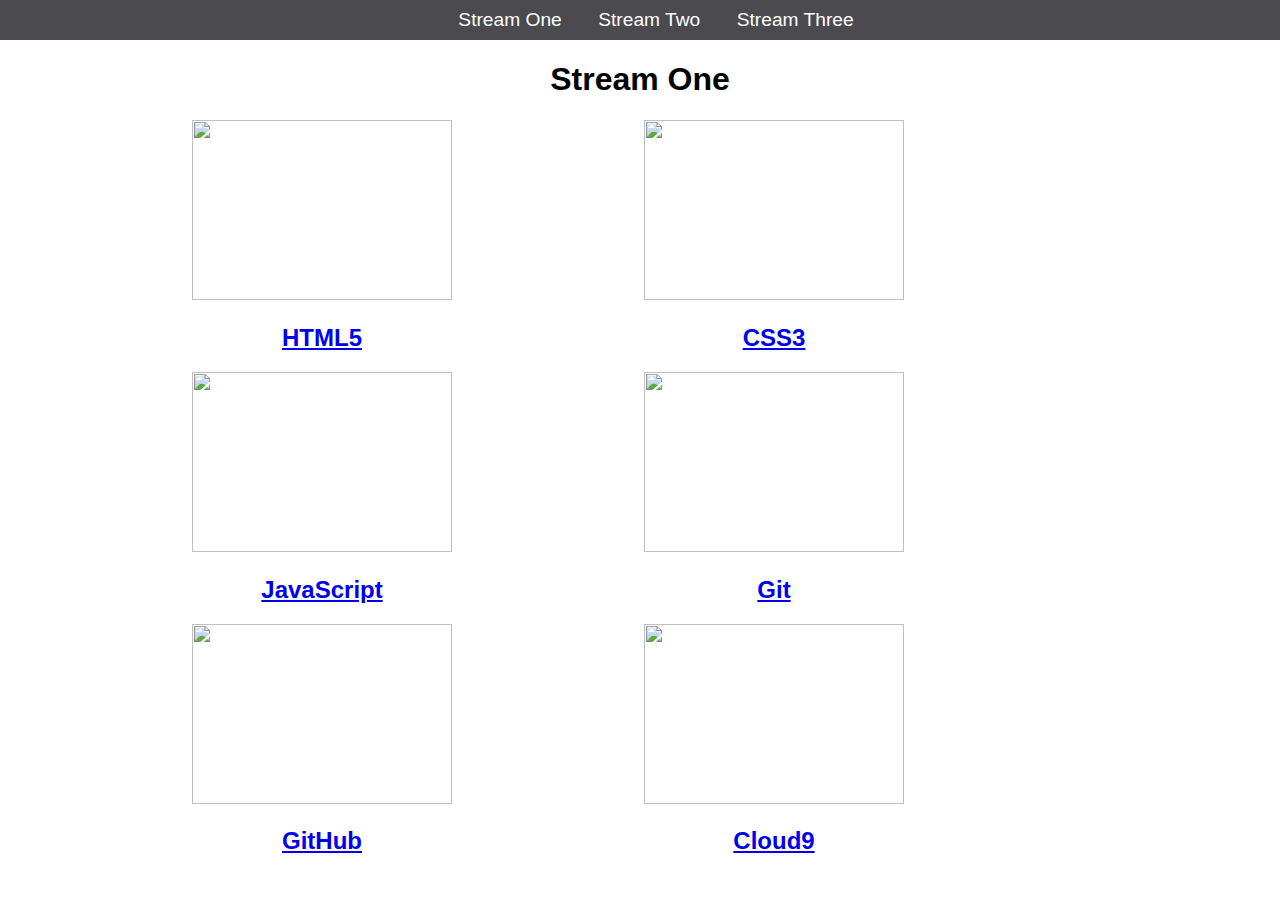
==== index.html @ 7f5730be "renamed stream-one to index and updated hyperlinks in navbar." ====
<!DOCTYPE html>
<html>
	<head>
		<title>Stream One - Coding Languages</title>
		<link rel="stylesheet" href="css/style.css" type="text/css" />
	</head>
	
	<body>
		<nav>
		    <ul>
		        <li><a href="index.html">Stream One</a></li>
		        <li><a href="stream-two.html">Stream Two</a></li>
		        <li><a href="stream-three.html">Stream Three</a></li>
		    </ul>
		</nav>
		<h1>Stream One</h1>
			<div class="card">
				<a href="https://en.wikipedia.org/wiki/HTML5" target="_blank">
                    <img src="https://thenewboston.com/images/forum/logos/145efe2aab7ca9959397d6344180b658.png"/>
                    <h2>HTML5</h2>
                </a>
            </div>
			<div class="card">
                <a href="https://en.wikipedia.org/wiki/Cascading_Style_Sheets" target="_blank">
                    <img src="https://www.viewlike.us/wp-content/uploads/2013/04/css3-markup.jpg"/>
                    <h2>CSS3</h2>
                </a>
            </div>
            <div class="card">
                <a href="https://en.wikipedia.org/wiki/JavaScript" target="_blank">
                    <img src="https://www.sololearn.com/Icons/Courses/1024.png"/>
                    <h2>JavaScript</h2>
                </a>
            </div>
			<div class="card">
				<a href="https://en.wikipedia.org/wiki/Git" target="_blank">
					<img src="http://valuebound.com/sites/default/files/2015-12/Beginners_guide_setting_up-git.jpg"/>
					<h2>Git</h2>
				</a>
			</div>
			<div class="card">
				<a href="https://en.wikipedia.org/wiki/GitHub" target="_blank">
					<img src="https://pbs.twimg.com/profile_images/616309728688238592/pBeeJQDQ.png"/>
					<h2>GitHub</h2>
				</a>
			</div>
			<div class="card">
				<a href="https://en.wikipedia.org/wiki/Cloud9" target="_blank">
					<img src="http://imgmr.com/wp-content/uploads/2016/03/cloud9.jpg"/>
					<h2>Cloud9</h2>
				</a>
			</div>
	</body>
</html>
---- css/style.css ----
body {
  margin: 0;
  padding: 0;
  font-family: 'Oswald', sans-serif;
}
 
nav ul {
  list-style: none;
  background-color: #4a4a4f;
  text-align: center;
  padding: 0;
  margin: 0;
}

nav li {
  font-size: 1.2em;
  line-height: 40px;
  height: 40px;
  display: inline-block;
  margin-left: 2.5%;
}
 
nav a {
  text-decoration: none;
  color: #fff;
  display: block;
}

nav a:hover {
  background-color: #fff;
  color: #4a4a4f;
}

h1 {
  text-align: center;
}

.card {
    float: left;
    width: 30%;
    margin-left: 15%;
    max-width: 260px;
    min-width: 150px;
}

.card a {
    text-align: center;
}

img {
    width: 100%;
    height: 180px;
}

/* This is to make a change to this file for Github Push purposes*/
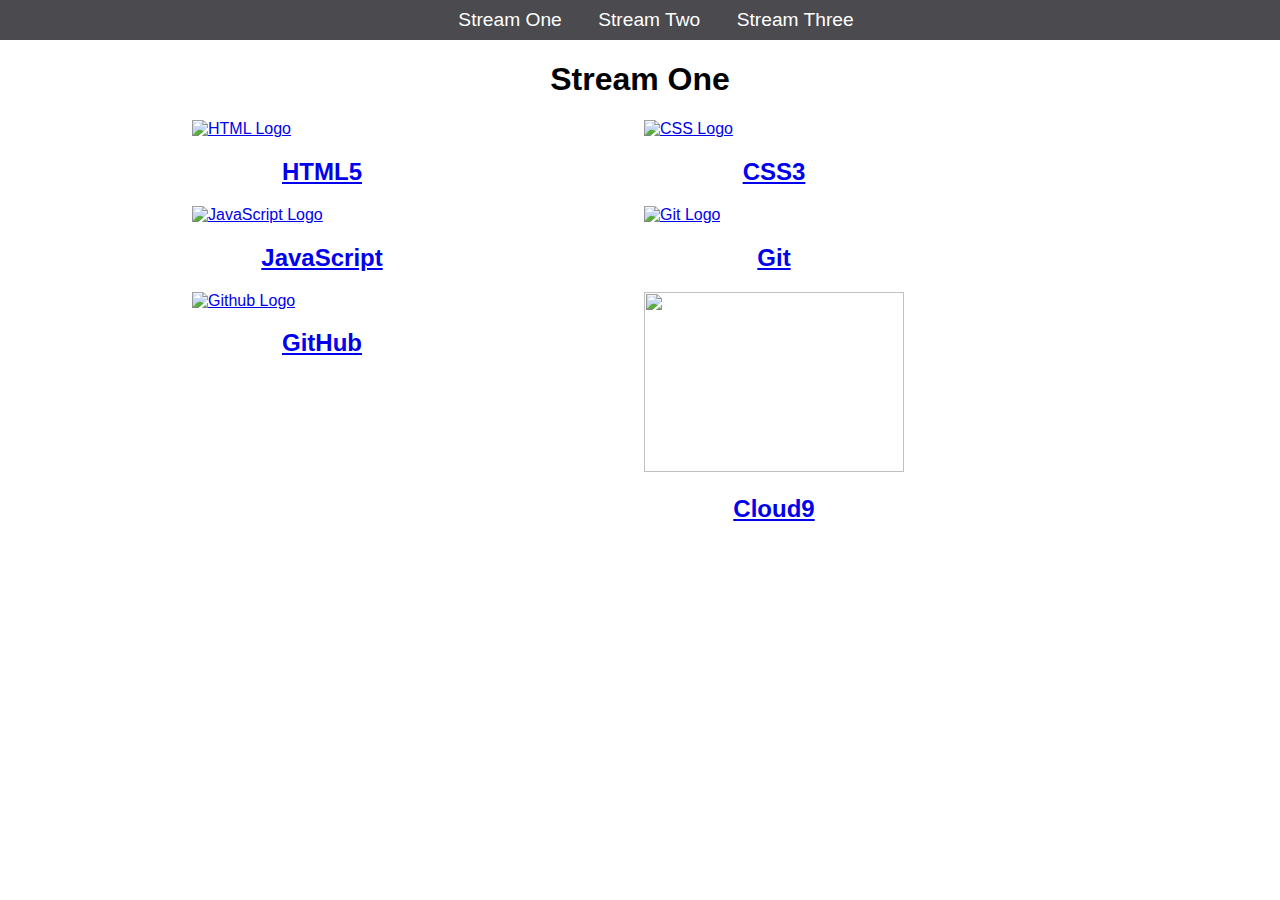
==== commit 296aab99: "added alt text to images." ====
--- a/index.html
+++ b/index.html
@@ -16,31 +16,31 @@
 		<h1>Stream One</h1>
 			<div class="card">
 				<a href="https://en.wikipedia.org/wiki/HTML5" target="_blank">
-                    <img src="https://thenewboston.com/images/forum/logos/145efe2aab7ca9959397d6344180b658.png"/>
+                    <img src="https://thenewboston.com/images/forum/logos/145efe2aab7ca9959397d6344180b658.png" alt="HTML Logo"/>
                     <h2>HTML5</h2>
                 </a>
             </div>
 			<div class="card">
                 <a href="https://en.wikipedia.org/wiki/Cascading_Style_Sheets" target="_blank">
-                    <img src="https://www.viewlike.us/wp-content/uploads/2013/04/css3-markup.jpg"/>
+                    <img src="https://www.viewlike.us/wp-content/uploads/2013/04/css3-markup.jpg" alt="CSS Logo"/>
                     <h2>CSS3</h2>
                 </a>
             </div>
             <div class="card">
                 <a href="https://en.wikipedia.org/wiki/JavaScript" target="_blank">
-                    <img src="https://www.sololearn.com/Icons/Courses/1024.png"/>
+                    <img src="https://www.sololearn.com/Icons/Courses/1024.png" alt="JavaScript Logo"/>
                     <h2>JavaScript</h2>
                 </a>
             </div>
 			<div class="card">
 				<a href="https://en.wikipedia.org/wiki/Git" target="_blank">
-					<img src="http://valuebound.com/sites/default/files/2015-12/Beginners_guide_setting_up-git.jpg"/>
+					<img src="http://valuebound.com/sites/default/files/2015-12/Beginners_guide_setting_up-git.jpg" alt="Git Logo"/>
 					<h2>Git</h2>
 				</a>
 			</div>
 			<div class="card">
 				<a href="https://en.wikipedia.org/wiki/GitHub" target="_blank">
-					<img src="https://pbs.twimg.com/profile_images/616309728688238592/pBeeJQDQ.png"/>
+					<img src="https://pbs.twimg.com/profile_images/616309728688238592/pBeeJQDQ.png" alt="Github Logo"/>
 					<h2>GitHub</h2>
 				</a>
 			</div>
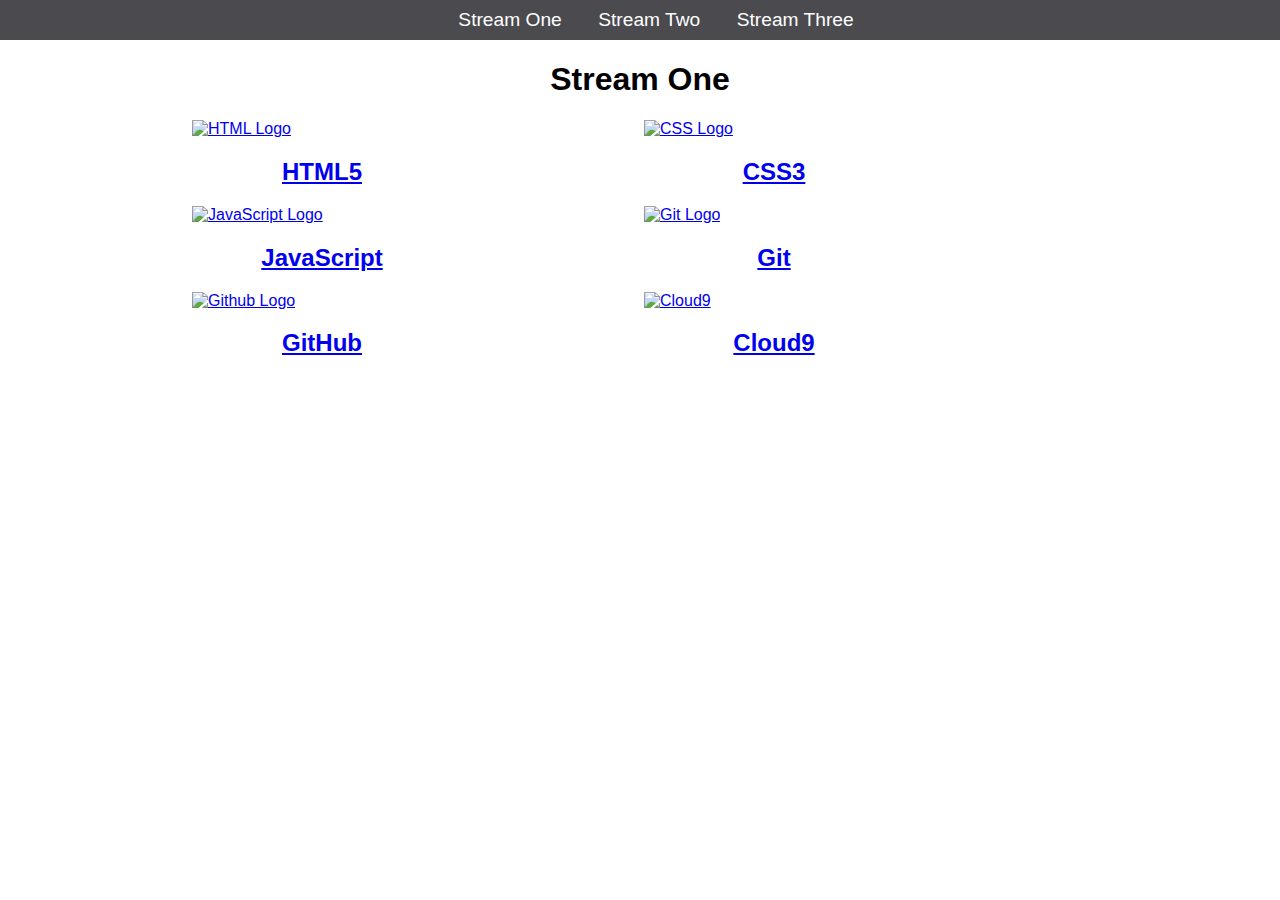
==== commit 9546382d: "Added lang=en to all heads and updated alt text in index.html" ====
--- a/index.html
+++ b/index.html
@@ -1,5 +1,5 @@
 <!DOCTYPE html>
-<html>
+<html lang="en">
 	<head>
 		<title>Stream One - Coding Languages</title>
 		<link rel="stylesheet" href="css/style.css" type="text/css" />
@@ -46,7 +46,7 @@
 			</div>
 			<div class="card">
 				<a href="https://en.wikipedia.org/wiki/Cloud9" target="_blank">
-					<img src="http://imgmr.com/wp-content/uploads/2016/03/cloud9.jpg"/>
+					<img src="http://imgmr.com/wp-content/uploads/2016/03/cloud9.jpg" alt="Cloud9"/>
 					<h2>Cloud9</h2>
 				</a>
 			</div>
